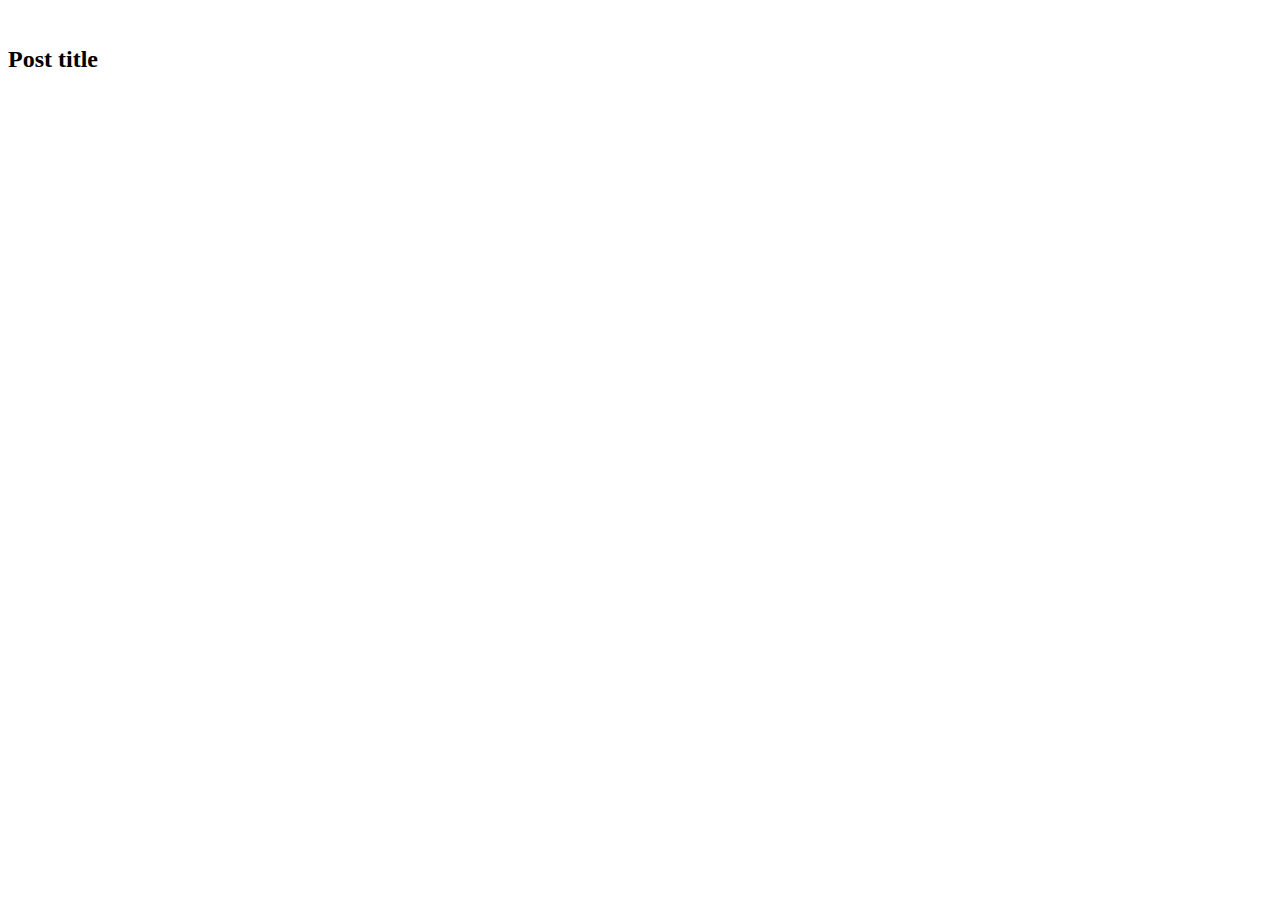
==== tcc/src/main/resources/templates/login.html @ 80a17c52 "commit and push" ====
<!DOCTYPE html>
<html lang="pt-br">

<head>
    
    <meta charset="utf-8"/>
    <meta name="viewport" content="width=device-width, initial-scale=1, shrink-to-fit=no"/>
    <meta http-equiv="x-ua-compatible" content="ie=edge"/>
    
    <title>Material Design Bootstrap</title>

    <!-- Font Awesome -->
    <link rel="stylesheet" href="https://maxcdn.bootstrapcdn.com/font-awesome/4.6.0/css/font-awesome.min.css"/>

    <!-- Bootstrap core CSS -->
    <link href="css/bootstrap.min.css" rel="stylesheet"/>

    <!-- Material Design Bootstrap -->
    <link href="css/mdb.min.css" rel="stylesheet"/>

    <!-- Your custom styles (optional) -->
    <link href="css/style.css" rel="stylesheet"/>

</head>

<body>

   <!--Featured Image-->
<div class="view overlay hm-white-slight z-depth-2">
    <img src="img/logo.jpg" class="img-fluid" alt=""/>
    <a>
        
    </a>
</div>

<!--Post data-->
<div class="jumbotron m-1 text-xs-center">
    <h2 class="h2-responsive">Post title</h2>
   
  

   
</div>

	
	
    <!-- /Start your project here-->
    

    <!-- SCRIPTS -->

    <!-- JQuery -->
    <script type="text/javascript" src="js/jquery-2.2.3.min.js"></script>

    <!-- Bootstrap tooltips -->
    <script type="text/javascript" src="js/tether.min.js"></script>

    <!-- Bootstrap core JavaScript -->
    <script type="text/javascript" src="js/bootstrap.min.js"></script>

    <!-- MDB core JavaScript -->
    <script type="text/javascript" src="js/mdb.min.js"></script>


</body>

</html>
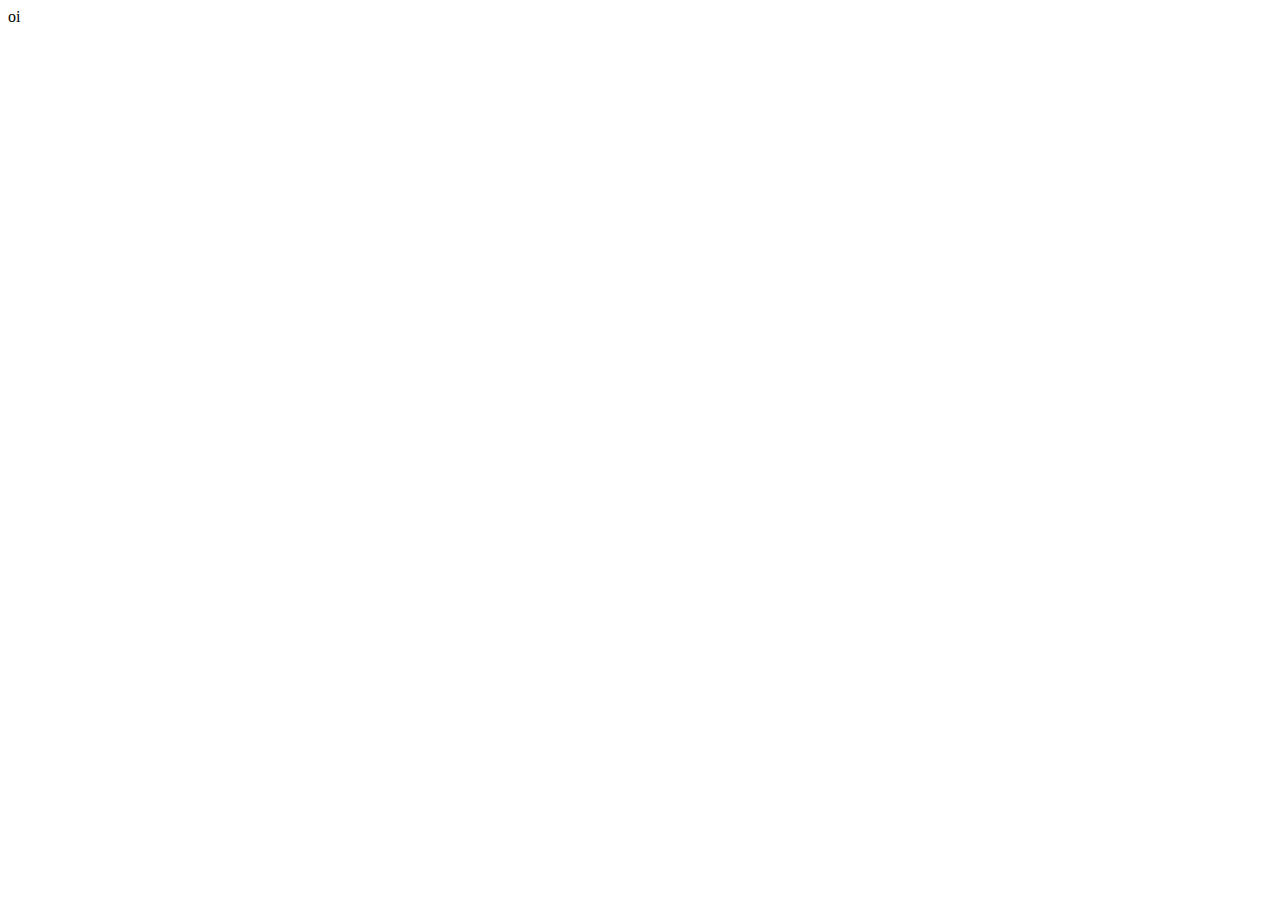
==== commit 65f549d5: "atualizando arquivos bootstrap e tomcat" ====
--- a/tcc/src/main/resources/templates/login.html
+++ b/tcc/src/main/resources/templates/login.html
@@ -2,7 +2,6 @@
 <html lang="pt-br">
 
 <head>
-    
     <meta charset="utf-8"/>
     <meta name="viewport" content="width=device-width, initial-scale=1, shrink-to-fit=no"/>
     <meta http-equiv="x-ua-compatible" content="ie=edge"/>
@@ -11,40 +10,21 @@
 
     <!-- Font Awesome -->
     <link rel="stylesheet" href="https://maxcdn.bootstrapcdn.com/font-awesome/4.6.0/css/font-awesome.min.css"/>
-
     <!-- Bootstrap core CSS -->
     <link href="css/bootstrap.min.css" rel="stylesheet"/>
-
     <!-- Material Design Bootstrap -->
     <link href="css/mdb.min.css" rel="stylesheet"/>
-
     <!-- Your custom styles (optional) -->
     <link href="css/style.css" rel="stylesheet"/>
-
 </head>
 
 <body>
 
-   <!--Featured Image-->
-<div class="view overlay hm-white-slight z-depth-2">
-    <img src="img/logo.jpg" class="img-fluid" alt=""/>
-    <a>
-        
-    </a>
-</div>
-
-<!--Post data-->
-<div class="jumbotron m-1 text-xs-center">
-    <h2 class="h2-responsive">Post title</h2>
-   
   
 
-   
-</div>
-
+ oi
 	
-	
-    <!-- /Start your project here-->
+  
     
 
     <!-- SCRIPTS -->
